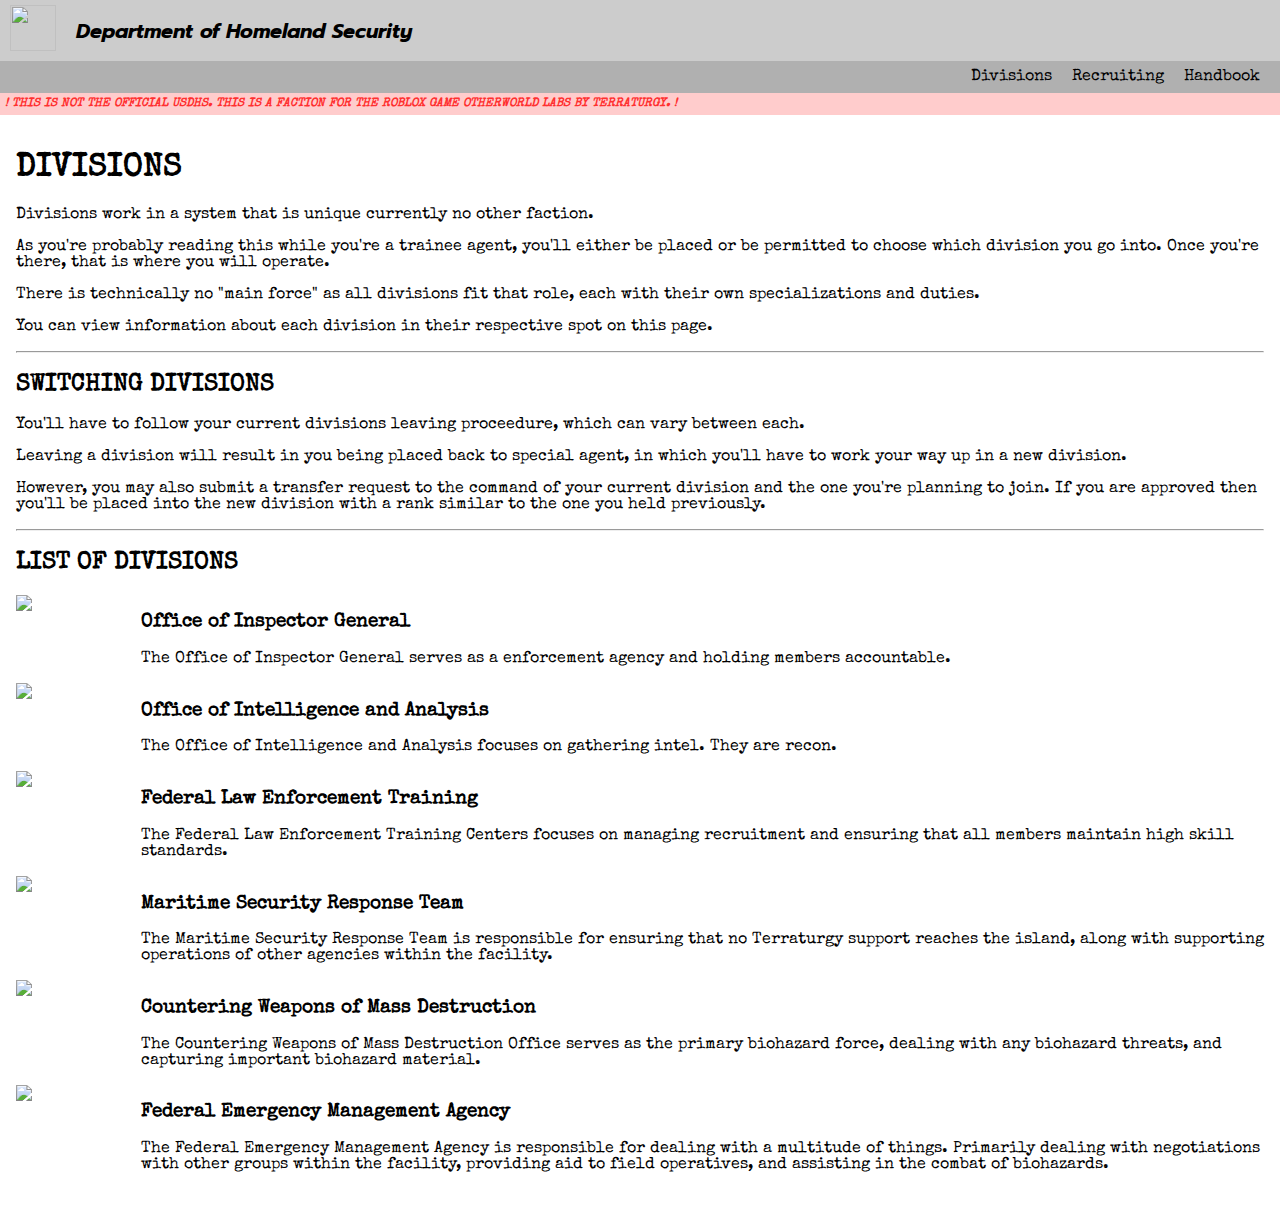
==== divisions/index.html @ 9369f63e "Create index.html" ====
<!DOCTYPE html>
<html>
    <head>
        <title>Homeland Security - Divisions</title>
        <link rel="icon" type="image/x-icon" href="/assets/main_icon.ico">
        <meta name="viewport" content="width=device-width, initial-scale=1.0" />
        <link rel="stylesheet" href="/styles.css">
        
        <link rel="preconnect" href="https://fonts.googleapis.com">
        <link rel="preconnect" href="https://fonts.gstatic.com" crossorigin>
        <link href="https://fonts.googleapis.com/css2?family=Noto+Sans:ital,wght@0,100..900;1,100..900&family=Prompt:ital,wght@0,100;0,200;0,300;0,400;0,500;0,600;0,700;0,800;0,900;1,100;1,200;1,300;1,400;1,500;1,600;1,700;1,800;1,900&family=Special+Elite&display=swap" rel="stylesheet">
    </head>
    
    <header>
        <div id="head1">
            <a href="/"><img src="/assets/main_icon.ico" /></a>
            <span id="h1name">Department of Homeland Security</span>
        </div>
        <div id="head2">
            <a class="tbb" href="/divisions">Divisions</a>
            <a class="tbb" href="/recruiting">Recruiting</a>
            <a class="tbb" href="https://trello.com/b/G6cMI5Tj/coalition-handbook">Handbook</a>
        </div>
        <div id="notice">
            <span class="subject">! THIS IS NOT THE OFFICIAL USDHS. THIS IS A FACTION FOR THE ROBLOX GAME OTHERWORLD LABS BY TERRATURGY. !</span>
        </div>
    </header>
    
    <body>
        <div id="content">
            <h1>DIVISIONS</h1>
            <p>Divisions work in a system that is unique currently no other faction.</p><p>As you're probably reading this while you're a trainee agent, you'll either be placed or be permitted to choose which division you go into. Once you're there, that is where you will operate.</p><p>There is technically no "main force" as all divisions fit that role, each with their own specializations and duties.</p><p>You can view information about each division in their respective spot on this page.</p>
            <hr>
            <h2>SWITCHING DIVISIONS</h2>
            <p>You'll have to follow your current divisions leaving proceedure, which can vary between each.<p></p>Leaving a division will result in you being placed back to special agent, in which you'll have to work your way up in a new division.<p></p>However, you may also submit a transfer request to the command of your current division and the one you're planning to join. If you are approved then you'll be placed into the new division with a rank similar to the one you held previously.</p>
            <hr>
            <h2>LIST OF DIVISIONS</h2>
            
            
            
            <div class="divisioncard">
                <div class="divlogo">
                    <img src="/assets/oig.png"/>
                </div>
                <div class="divtext">
                    <h3>Office of Inspector General</h3>
                    <p>The Office of Inspector General serves as a enforcement agency and holding members accountable.</p>
                </div>
            </div>
            <div class="divisioncard">
                <div class="divlogo">
                    <img src="/assets/oia.png"/>
                </div>
                <div class="divtext">
                    <h3>Office of Intelligence and Analysis</h3>
                    <p>The Office of Intelligence and Analysis focuses on gathering intel. They are recon.</p>
                </div>
            </div>
            <div class="divisioncard">
                <div class="divlogo">
                    <img src="/assets/flet.png"/>
                </div>
                <div class="divtext">
                    <h3>Federal Law Enforcement Training</h3>
                    <p>The Federal Law Enforcement Training Centers focuses on managing recruitment and ensuring that all members maintain high skill standards.</p>
                </div>
            </div>
            <div class="divisioncard">
                <div class="divlogo">
                    <img src="/assets/msrt.png"/>
                </div>
                <div class="divtext">
                    <h3>Maritime Security Response Team</h3>
                    <p>The Maritime Security Response Team is responsible for ensuring that no Terraturgy support reaches the island, along with supporting operations of other agencies within the facility.</p>
                </div>
            </div>
            <div class="divisioncard">
                <div class="divlogo">
                    <img src="/assets/cwmd.png"/>
                </div>
                <div class="divtext">
                    <h3>Countering Weapons of Mass Destruction</h3>
                    <p>The Countering Weapons of Mass Destruction Office serves as the primary biohazard force, dealing with any biohazard threats, and capturing important biohazard material.</p>
                </div>
            </div>
            <div class="divisioncard">
                <div class="divlogo">
                    <img src="/assets/fema.png"/>
                </div>
                <div class="divtext">
                    <h3>Federal Emergency Management Agency</h3>
                    <p>The Federal Emergency Management Agency is responsible for dealing with a multitude of things. Primarily dealing with negotiations with other groups within the facility, providing aid to field operatives, and assisting in the combat of biohazards.</p>
                </div>
            </div>
        </div>
    </body>
</html>
---- styles.css ----
html, body {
    margin: 0;
    font-family: "Special Elite", Arial;
}

#content {
    padding: 16px;
}

header div {
    background-color: #cccccc;
}

#head1 img {
    height: 46px;
    width: 46px;
}

#head1 {
    padding: 5px;
    padding-left: 10px;
    display: flex;
    align-items: center;
    justify-content: flex-start;
}

#head2 {
    background-color: #b0b0b0;
    height: 32px;
    display: flex;
    align-items: center;
    justify-content: flex-end;
    padding-right: 10px;
}
#notice {
    background-color: #ffcccc;
    color: #ff3030;
    padding: 5px;
    font-size: .75em;
    display: flex;
    align-items: center;
    justify-content: flex-start;
}
#notice span {
    display: flex;
    align-items: center;
    height: 100%;
}

.tbb {
    height: 100%;
    display: flex;
    align-items: center;
    padding: 0 10px;
    text-decoration: none;
    color: black;
    font-family: "Special Elite", Arial;
}

#h1name {
    font-size: 20px;
    height: 100%;
    display: flex;
    align-items: center;
    margin-left: 20px;
    font-family: "Prompt", Arial;
    font-style: italic;
    font-weight: bold;
}

.subject {
    font-style: italic;
    font-weight: bold;
}

.divisioncard {
    display: flex;
}

.divlogo {
    width: 120px;
    height: 100%;
    padding-right: 5px;
}
.divlogo img {
    width: 100%;
}

.divtext {
    width: calc(100% - 120px);
}
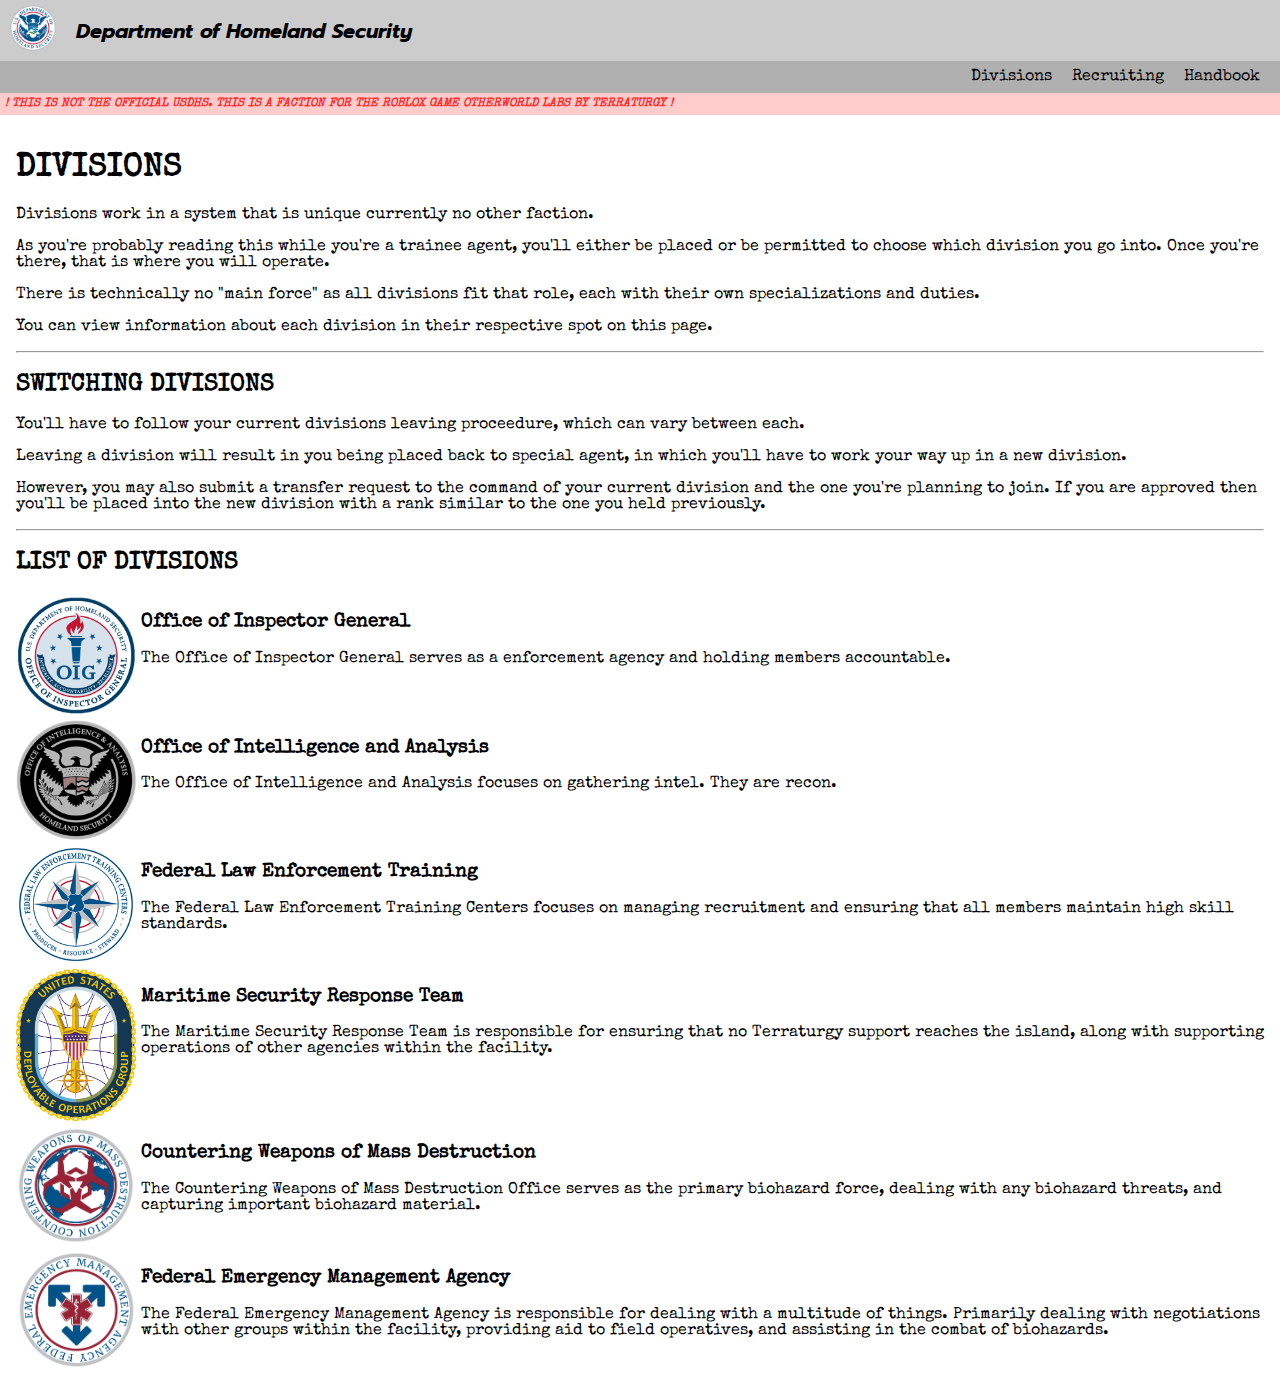
==== commit b1e03077: "Update index.html" ====
--- a/divisions/index.html
+++ b/divisions/index.html
@@ -19,10 +19,10 @@
         <div id="head2">
             <a class="tbb" href="/divisions">Divisions</a>
             <a class="tbb" href="/recruiting">Recruiting</a>
-            <a class="tbb" href="https://trello.com/b/G6cMI5Tj/coalition-handbook">Handbook</a>
+            <a class="tbb" href="/handbook">Handbook</a>
         </div>
         <div id="notice">
-            <span class="subject">! THIS IS NOT THE OFFICIAL USDHS. THIS IS A FACTION FOR THE ROBLOX GAME OTHERWORLD LABS BY TERRATURGY. !</span>
+            <span class="subject">! THIS IS NOT THE OFFICIAL USDHS. THIS IS A FACTION FOR THE ROBLOX GAME OTHERWORLD LABS BY TERRATURGY !</span>
         </div>
     </header>
     
